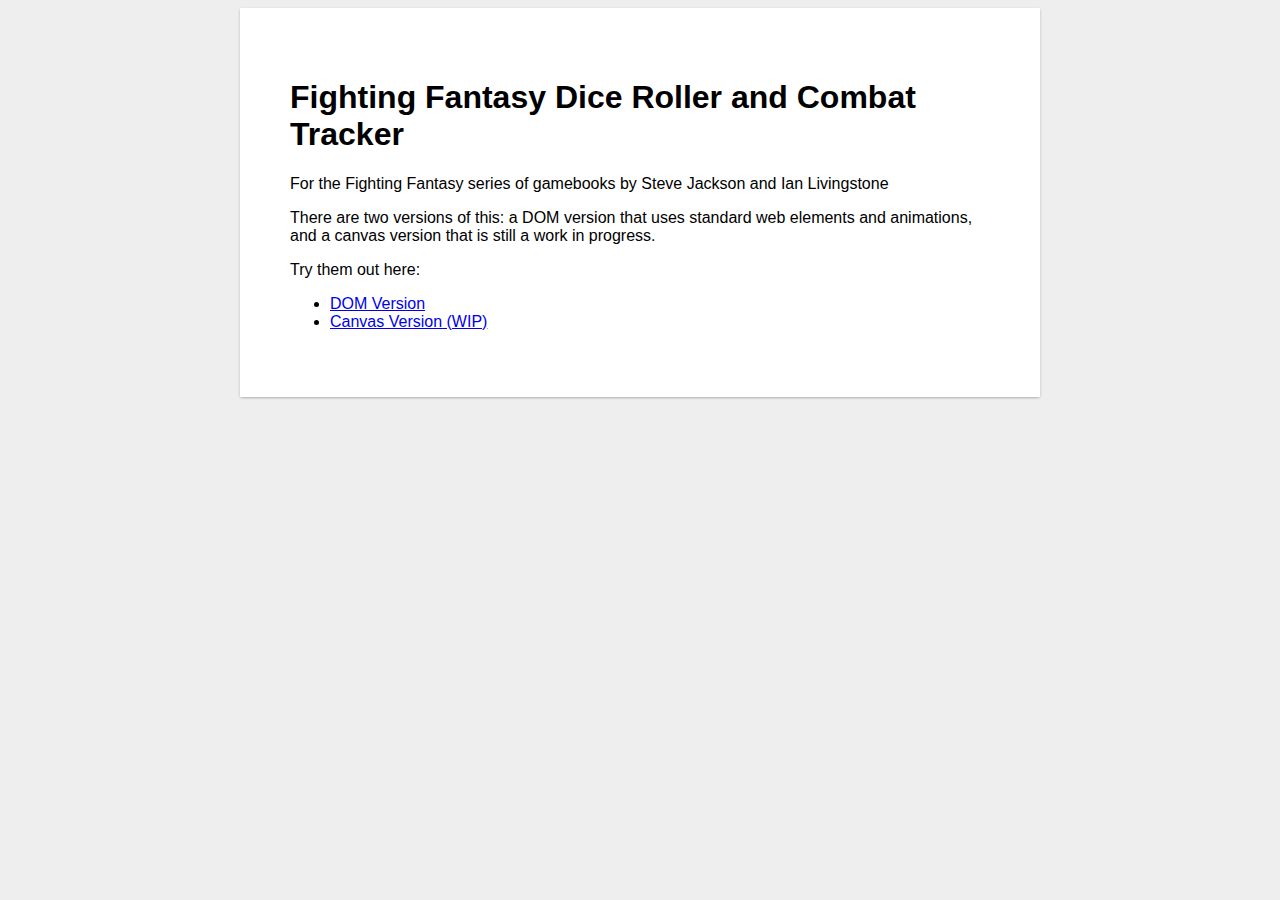
==== index.html @ 4c9c36c9 "Commit project" ====
<!doctype html>

<html>

<head>
  <meta charset="utf-8">
  <title>Fighting Fantasy</title>
  <style>
    body {
      font-family: sans-serif;
      background-color: #EEE;
    }
    .content {
      background-color: #FFF;
      max-width: 700px;
      margin: auto;
      padding: 50px;
      box-shadow: 0px 1px 3px -1px #777;
    }
  </style>
</head>

<body>
  <div class="content">
    <h1>Fighting Fantasy Dice Roller and Combat Tracker</h1>
    <p>For the Fighting Fantasy series of gamebooks by Steve Jackson and Ian Livingstone</p>
    <p>There are two versions of this: a DOM version that uses standard web elements and animations, and a canvas version that is still a work in progress.</p>
    <p>Try them out here:</p>
    <ul>
      <li><a href="dom/www/index.html">DOM Version</a></li>
      <li><a href="canvas/www/index.html">Canvas Version (WIP)</a></li>
    </ul>
  </div>
</body>

</html>
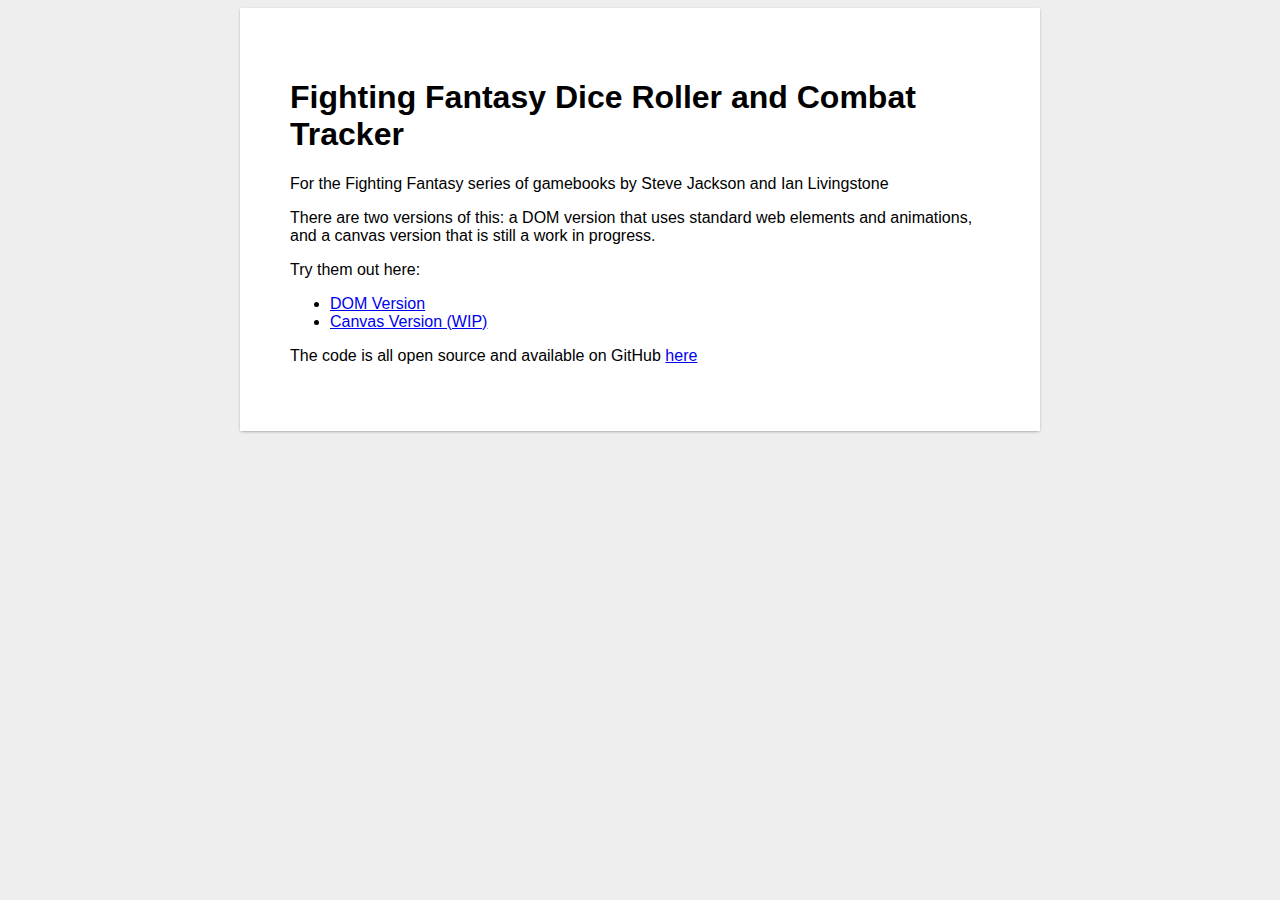
==== commit bf4d7334: "Added links to GitHub Pages homepage" ====
--- a/index.html
+++ b/index.html
@@ -27,9 +27,10 @@
     <p>There are two versions of this: a DOM version that uses standard web elements and animations, and a canvas version that is still a work in progress.</p>
     <p>Try them out here:</p>
     <ul>
-      <li><a href="dom/www/index.html">DOM Version</a></li>
-      <li><a href="canvas/www/index.html">Canvas Version (WIP)</a></li>
+      <li><a href="dom/www/">DOM Version</a></li>
+      <li><a href="canvas/www/">Canvas Version (WIP)</a></li>
     </ul>
+    <p>The code is all open source and available on GitHub <a href="https://github.com/fsyth/fighting-fantasy">here</a></p>
   </div>
 </body>
 
